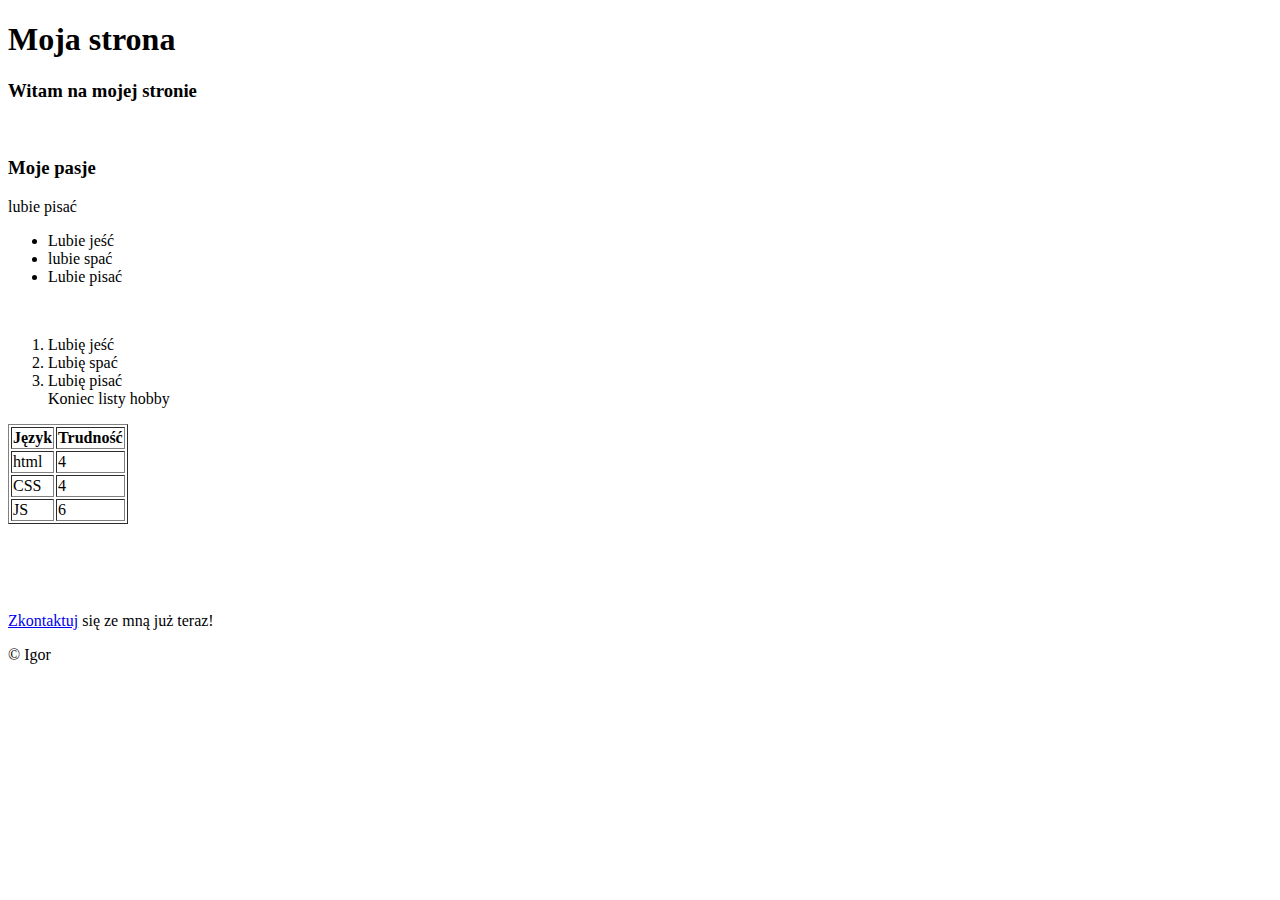
==== index.html @ 82421115 "naprawa" ====
<!DOCTYPE html>
<html lang="pl">
<head>
    <meta charset="UTF-8">
    <meta http-equiv="X-UA-Compatible" content="IE=edge">
    <meta name="viewport" content="width=device-width, initial-scale=1.0">
    <title>Strona testowa</title> <!--Widoczne na górze na pasku-->
    <link rel="stylesheet" href="style.css">
</head>
<body>
        <header>
            <div>
                <h1>Moja strona</h1> <!--h1 jest to najwiekszy możliwy heading (główny tytuł)-->
                <h3>Witam na mojej stronie</h3> <!--H3 jako heading (mniejszy od h2 i h1)-->
            </div>
        </header>
    <br> <!--Br daje przerwe między tekstami-->
        <article>
            <div>
                <h3>Moje pasje</h3> <!--H3 jest mniejsze od h2, a h2 mniejsze od h1 (HEADING)-->
                <p>lubie pisać</p> <!--P używamy jako paragrafu (mały tekst, treść)-->
                    <ul>
                        <li>Lubie jeść</li>
                        <li>lubie spać</li>
                        <li>Lubie pisać</li>
                        
                    </ul>
    <br>                
                    <ol>
                        <li>Lubię jeść</li>
                        <li>Lubię spać</li>
                        <li>Lubię pisać</li> <span> Koniec listy hobby</span>
                        
                    </ol>
            </div>
        </article>

        <div>
            <table border="1">
                <tr>
                        <th>Język</th>
                        <th>Trudność</th>
                </tr>
                
                        <tr>
                           <td>
                            html
                           </td>
                                    <td> 4</td>

                        </tr>
                        <tr>
                           <td>
                            CSS
                           </td>
                                    <td>4</td>

                        </tr>
                        <tr>
                           <td>
                            JS
                           </td>
                                    <td>6</td>

                        </tr>
                        

            </table> 
        </div>
    <br>
    <br>
    <br>
    <br>
        <div>
            <footer>
                <p><a href="kontakt.html">Zkontaktuj</a> się ze mną już teraz!</p> <p> &copy; Igor</p>
                
            </footer> 
        </div>
        <script src="scripts.js"></script>
</body>
</html>
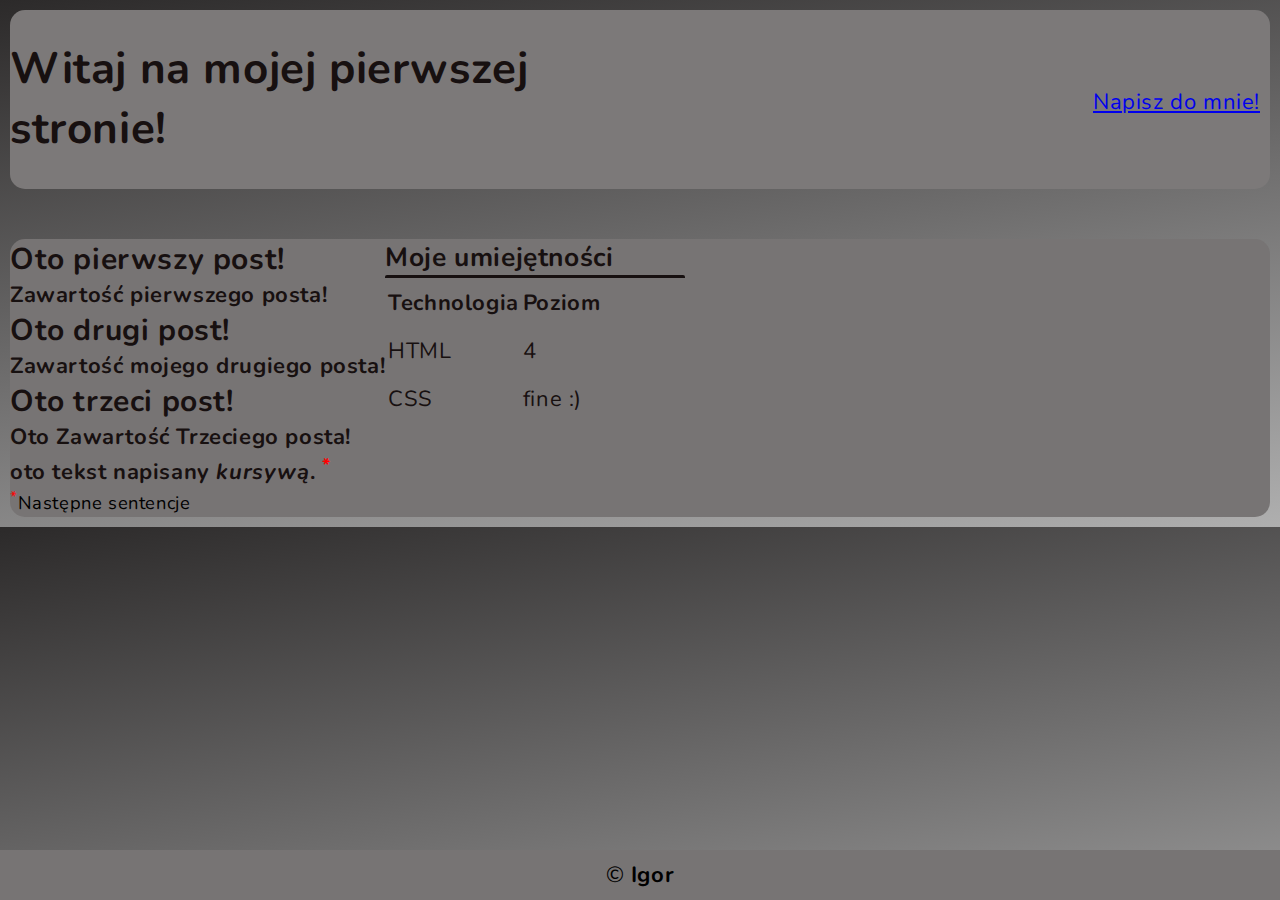
==== commit ebeed796: "komunikat" ====
--- a/index.html
+++ b/index.html
@@ -2,81 +2,78 @@
 <html lang="pl">
 <head>
     <meta charset="UTF-8">
-    <meta http-equiv="X-UA-Compatible" content="IE=edge">
     <meta name="viewport" content="width=device-width, initial-scale=1.0">
-    <title>Strona testowa</title> <!--Widoczne na górze na pasku-->
+    <title>127.0.0.1:5500</title>
+    <link rel="stylesheet" href="https://fonts.googleapis.com/css2?family=Nunito">
     <link rel="stylesheet" href="style.css">
+
 </head>
 <body>
-        <header>
-            <div>
-                <h1>Moja strona</h1> <!--h1 jest to najwiekszy możliwy heading (główny tytuł)-->
-                <h3>Witam na mojej stronie</h3> <!--H3 jako heading (mniejszy od h2 i h1)-->
-            </div>
-        </header>
-    <br> <!--Br daje przerwe między tekstami-->
-        <article>
-            <div>
-                <h3>Moje pasje</h3> <!--H3 jest mniejsze od h2, a h2 mniejsze od h1 (HEADING)-->
-                <p>lubie pisać</p> <!--P używamy jako paragrafu (mały tekst, treść)-->
-                    <ul>
-                        <li>Lubie jeść</li>
-                        <li>lubie spać</li>
-                        <li>Lubie pisać</li>
-                        
-                    </ul>
-    <br>                
-                    <ol>
-                        <li>Lubię jeść</li>
-                        <li>Lubię spać</li>
-                        <li>Lubię pisać</li> <span> Koniec listy hobby</span>
-                        
-                    </ol>
-            </div>
-        </article>
 
-        <div>
-            <table border="1">
-                <tr>
-                        <th>Język</th>
-                        <th>Trudność</th>
-                </tr>
-                
-                        <tr>
-                           <td>
-                            html
-                           </td>
-                                    <td> 4</td>
+    <header>
+        <h1 style="color: #171010" >Witaj na mojej pierwszej stronie!</h1>
+        <a href="kontakt.html" style="margin-right: 10px; margin-top: 6px;">Napisz do mnie!</a>
+    </header>
 
-                        </tr>
-                        <tr>
-                           <td>
-                            CSS
-                           </td>
-                                    <td>4</td>
+    <br>
 
-                        </tr>
-                        <tr>
-                           <td>
-                            JS
-                           </td>
-                                    <td>6</td>
+    <div id="main-content">
 
-                        </tr>
-                        
+        <section id="articles">
+            <article class="art1">
+                <h3>Oto pierwszy post!</h3>
+                <p>Zawartość pierwszego posta!</p>
+                <!-- width of content area only -->
+            </article>
+            
+          
+    
+            <article>
+                <h3>Oto drugi post!</h3>
+                <p>Zawartość mojego drugiego posta!</p>
+            </article>
+            
+          
+    
+            <article>
+                <h3>Oto trzeci post!</h3>
+                <p>Oto Zawartość Trzeciego posta! <br> oto tekst napisany <i>kursywą</i>. <sup class="sup_element">*</sup></p>
+                <small><sup class="sup_element">*</sup>Następne sentencje</small>
+            </article>
 
-            </table> 
+
+        </section>
+
+    <div id="skills" style="color: #171010;"> <!-- div is the block element -->
+        <b style="font-size: larger;">Moje umiejętności</b>
+        <table>
+            <tr>
+                <th>Technologia</th>
+                <th>Poziom</th>
+            </tr>
+            <tr>
+                <td>HTML</td>
+                <td>4</td>
+            </tr>
+            <tr>
+                <td>CSS</td>
+                <td>fine :)</td>
+            </tr>
+        </table>
+
+    </div>
+
+
+    </div>
+
+
+    <footer>
+        <div class="stopka">
+            &copy; <b>Igor</b>
         </div>
-    <br>
-    <br>
-    <br>
-    <br>
-        <div>
-            <footer>
-                <p><a href="kontakt.html">Zkontaktuj</a> się ze mną już teraz!</p> <p> &copy; Igor</p>
-                
-            </footer> 
-        </div>
-        <script src="scripts.js"></script>
+    </footer>
+
+    <!-- Content not wrapped in any tag (barely used in reality) -->
+    <script src="scripts.js"></script>
 </body>
-</html>+</html>
--- a/style.css
+++ b/style.css
@@ -0,0 +1,90 @@
+body {
+    font-family: 'Nunito';
+    font-size: 22px;
+    background-color: rgb(146, 146, 146);
+    margin: 0;
+    padding: 0;
+    letter-spacing: 0.6px;
+    background-image: linear-gradient(170deg, #2c2a2a, rgb(175, 175, 175));
+}
+
+* {
+box-sizing: border-box;
+}
+h1 {
+    color: #D3DEDC;
+    max-width: 600px;
+}
+
+h3 {
+    color: #171010;
+    font-size: 30px;
+    font-weight: bold;
+    margin: 0;
+}
+
+p {
+    color: #171010;
+    font-weight: bold;
+    margin: 0;
+}
+
+.sup_element {
+    color: red;
+}
+
+div#main-content {
+    background-color: rgb(119, 116, 116);
+    align-self: center;
+    border-radius: 15px;
+    margin: 10px;
+}
+
+}
+article {
+    margin-bottom: 40px;
+}
+a {
+    color: 171010;
+}
+header {
+display: flex;
+justify-content: space-between;
+background-color: rgb(124, 121, 121);
+border-radius: 15px;
+margin: 10px;
+align-items: center;
+}
+#main-content {
+    display: flex;
+}
+footer {
+    left: 0;
+    bottom: 0;
+    padding: 10px;
+    text-align: center;
+    width: 100%;
+    background-color: rgb(119, 116, 116);
+
+}
+@media screen and (min-width: 600px) {
+    footer {
+        position: fixed;
+    }
+}
+@media screen and (max-width: 600px) {
+    div#main-content, header  {
+        flex-direction: column;
+    }
+}
+table {
+    line-height: 200%;
+    width: 300px;
+    height: 200px;
+    align-self: center;
+    display: flex;
+    border-top: 3px solid; border-radius: 2px; border;
+}
+table th {
+    align: left;
+}